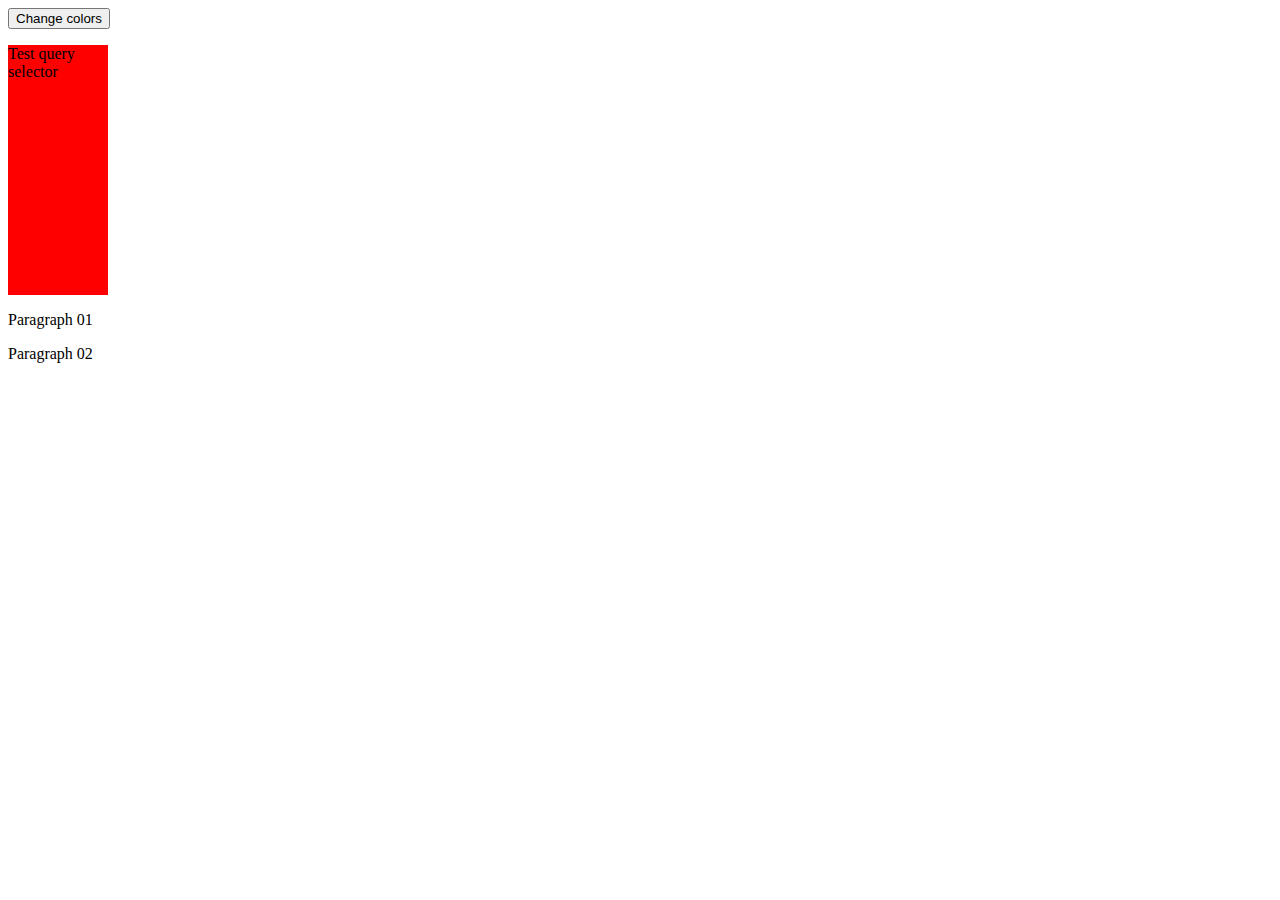
==== js-all/dom.html @ 9ec6a18e "queryselector addEventlistener" ====
<!DOCTYPE html>
<html>
    <head>
        <style>
            div {
                width: 100px;
                height: 250px;
                background-color: red;
            }
        </style>
    </head>
    <body>

        <button class="btn">Change colors</button>
        <div id="box">
            <p>Test query selector</p>
        </div>
        <p>Paragraph 01</p>
        <p>Paragraph 02</p>
        
        <script src="dom.js"></script>
    </body>
</html>
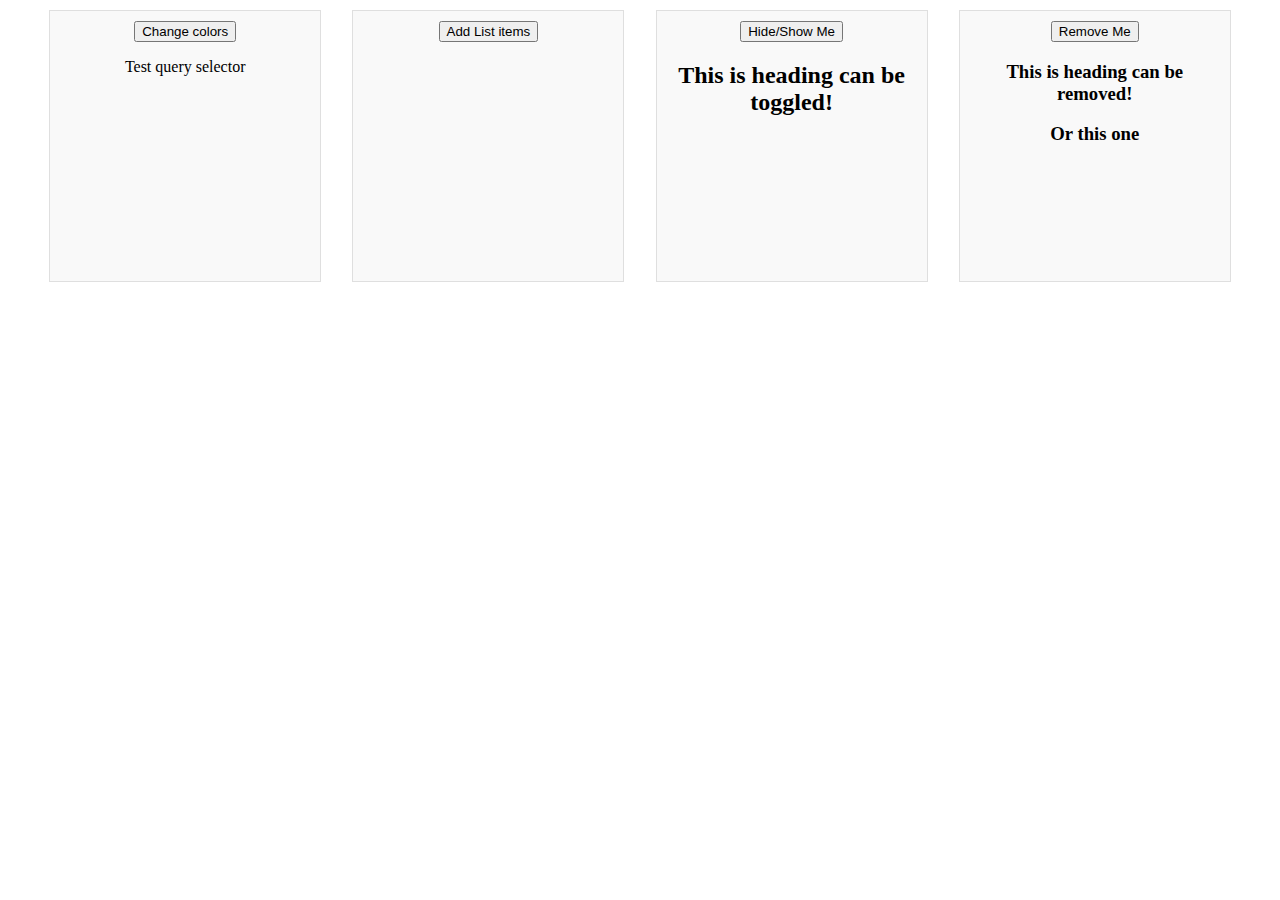
==== commit a4888d12: "Dom event hadling - Hide/Show - CreateElement - Modify DOM - JS Objects - freeze/seal objects - dest" ====
--- a/js-all/dom.html
+++ b/js-all/dom.html
@@ -2,22 +2,62 @@
 <html>
     <head>
         <style>
-            div {
+            .container {
+                display: flex;
+                justify-content: space-evenly;
+                text-align: center;
+                margin: 10px;
+            }
+
+            .container > div {
+                background-color: #f9f9f9;
+                width: 250px;
+                padding: 10px;
+                border: 1px solid #dfdfdf;
+            }
+            .change-color {
                 width: 100px;
                 height: 250px;
                 background-color: red;
             }
+            .hide {
+                visibility: hidden;
+            }
         </style>
     </head>
     <body>
+        <div class="container">
+            <div class="change-color">
+                <button class="btn">Change colors</button>
+                <div id="box">
+                    <p>Test query selector</p>
+                </div>
+            </div>
+    
+            <div class="adding-elm">
+                <button class="addEleBtn">Add List items</button>
+                <div>
+                    <ul></ul>
+                </div>
+            </div>
 
-        <button class="btn">Change colors</button>
-        <div id="box">
-            <p>Test query selector</p>
+            <div class="toggle">
+                <button class="toggleBtn">Hide/Show Me</button>
+                <div>
+                    <h2>This is heading can be toggled!</h2>
+                </div>
+            </div>
+
+            <div class="remove">
+                <button class="removeBtn">Remove Me</button>
+                <div>
+                    <h3>This is heading can be removed!</h3>
+                    <h3>Or this one</h3>
+                </div>
+            </div>
         </div>
-        <p>Paragraph 01</p>
-        <p>Paragraph 02</p>
         
-        <script src="dom.js"></script>
+
+        <script src="dom-event-handling.js"></script>
     </body>
 </html>